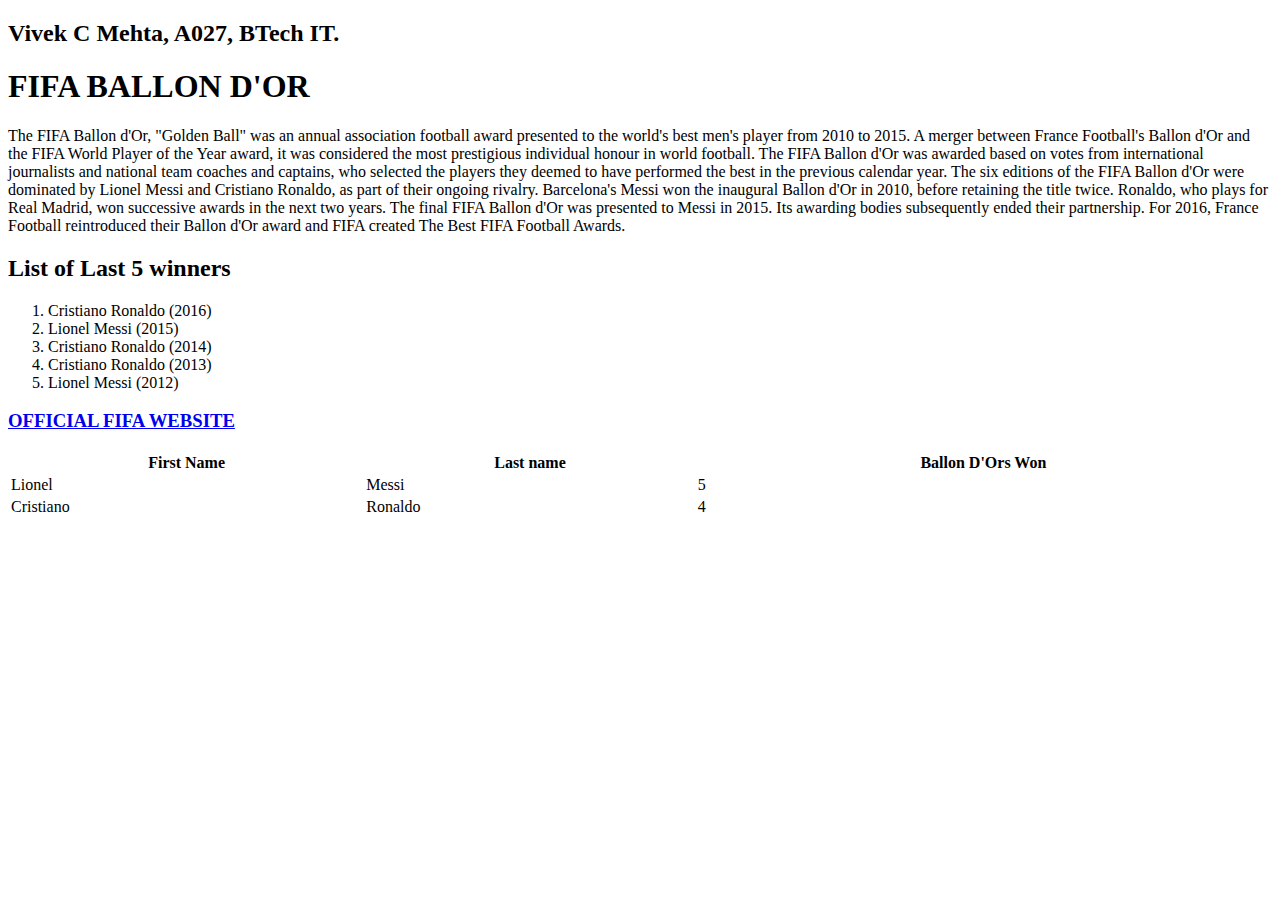
==== blog1.html @ a5695d50 "Create blog1.html" ====
<!DOCTYPE html>
<html>
	<head>
		<title></title>
	</head>
	<body>
	<h2>Vivek C Mehta, A027, BTech IT.</h2>
	<h1>FIFA BALLON D'OR</h1>
	The FIFA Ballon d'Or, "Golden Ball" was an annual association football award presented to the world's best men's player from 2010 to 2015. A merger between France Football's Ballon 

d'Or and the FIFA World Player of the Year award, it was considered the most prestigious individual honour in world football. The FIFA Ballon d'Or was awarded based on votes from 

international journalists and national team coaches and captains, who selected the players they deemed to have performed the best in the previous calendar year.

The six editions of the FIFA Ballon d'Or were dominated by Lionel Messi and Cristiano Ronaldo, as part of their ongoing rivalry. Barcelona's Messi won the inaugural Ballon d'Or in 2010, before 

retaining the title twice. Ronaldo, who plays for Real Madrid, won successive awards in the next two years. The final FIFA Ballon d'Or was presented to Messi in 2015. Its awarding bodies 

subsequently ended their partnership.

For 2016, France Football reintroduced their Ballon d'Or award and FIFA created The Best FIFA Football Awards.
<h2>List of Last 5 winners</h2>
		<ol>
			<li>Cristiano Ronaldo (2016)</li>
			<li>Lionel Messi (2015)</li>
			<li>Cristiano Ronaldo (2014)</li>
			<li>Cristiano Ronaldo (2013)</li>
			<li>Lionel Messi (2012)</li>
		</ol>
		<h3><a href="http://www.fifa.com/the-best-fifa-football-awards/index.html">OFFICIAL FIFA WEBSITE</a></h3>
	
	<table style="width:100%">
  <tr>
    <th>First Name</th>
    <th>Last name</th> 
    <th>Ballon D'Ors Won</th>
  </tr>
  <tr>
    <td>Lionel </td>
    <td>Messi</td> 
    <td>5</td>
  </tr>
  <tr>
    <td>Cristiano </td>
    <td>Ronaldo</td> 
    <td>4</td>
  </tr>
  
</table>
	<a href="www.facebook.com"<img src="http://static.sportskeeda.com/wp-content/uploads/2015/11/fifa-ballon-dor-2015-nominees-ronaldo-messi-neymar-1448891069-800.jpg"/></a>
	
		
		
	</body>
</html>
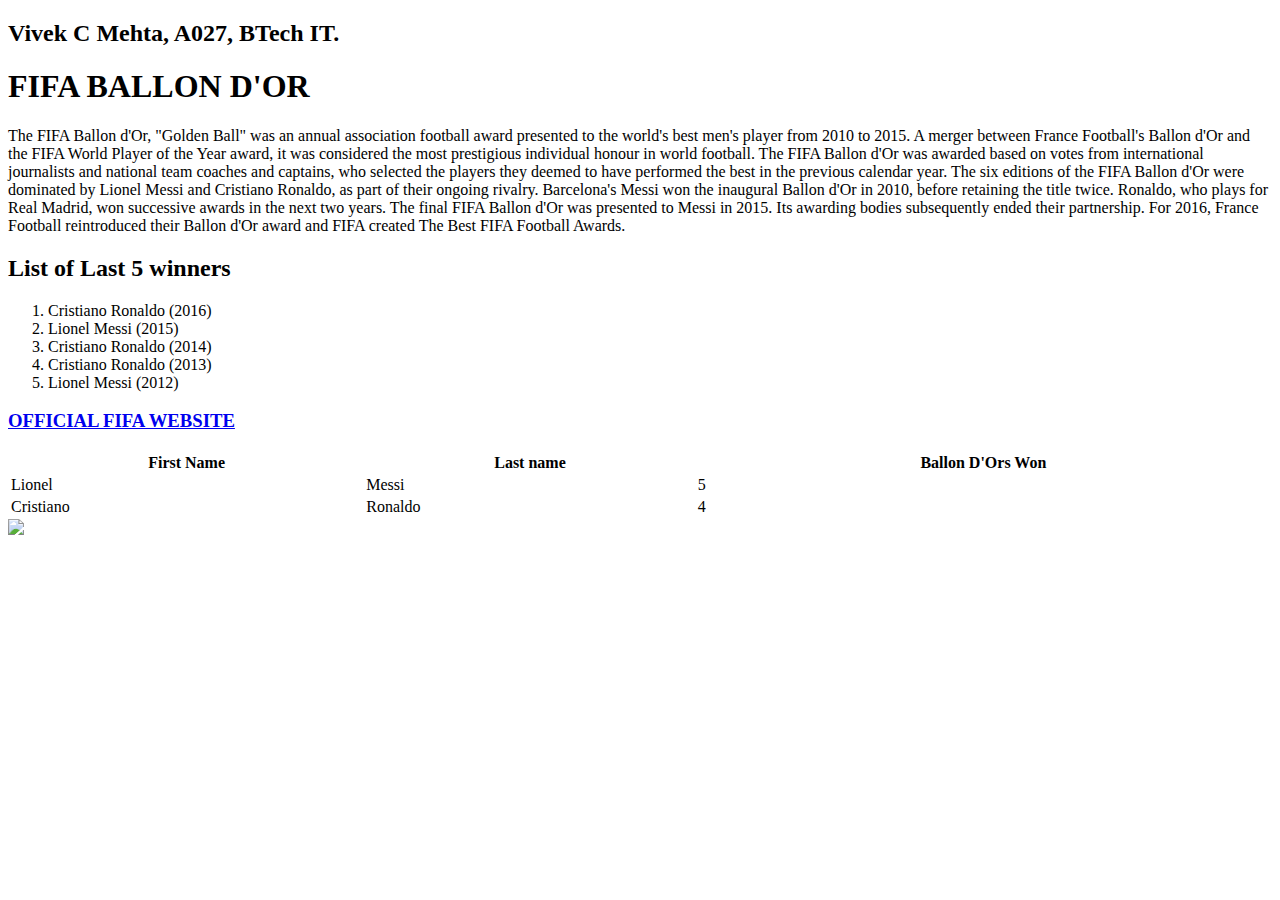
==== commit e19637db: "Update blog1.html" ====
--- a/blog1.html
+++ b/blog1.html
@@ -47,7 +47,7 @@
   </tr>
   
 </table>
-	<a href="www.facebook.com"<img src="http://static.sportskeeda.com/wp-content/uploads/2015/11/fifa-ballon-dor-2015-nominees-ronaldo-messi-neymar-1448891069-800.jpg"/></a>
+	<a href="www.fifa.com"><img src="http://static.sportskeeda.com/wp-content/uploads/2015/11/fifa-ballon-dor-2015-nominees-ronaldo-messi-neymar-1448891069-800.jpg"></a>
 	
 		
 		
